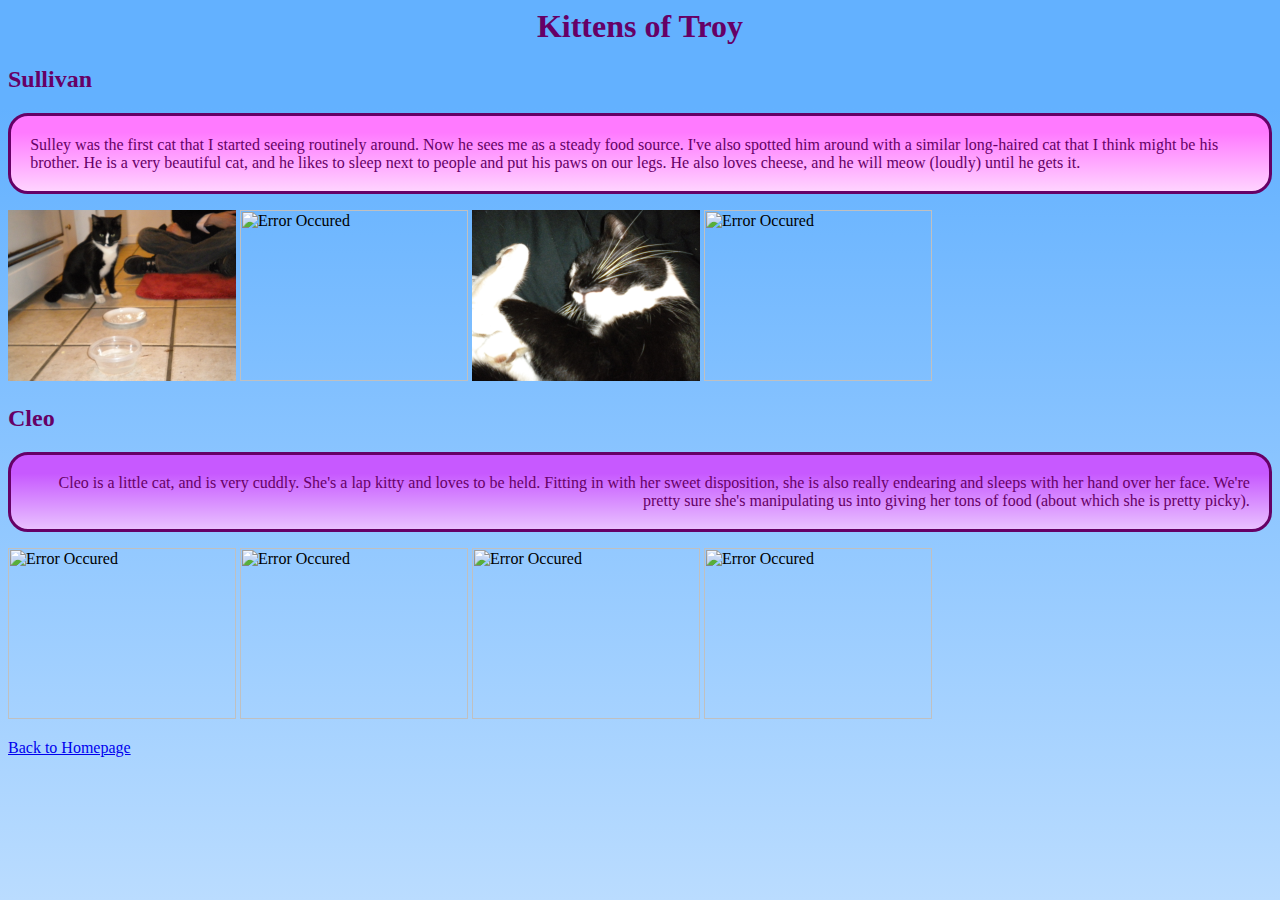
==== kittensoftroy.html @ 71bd82b0 "added first website files" ====
<!DOCTYPE html PUBLIC "-//W3C//DTD HTML 4.01 Transitional//EN">

<html>
	<head>
		<meta http-equiv="Content-Type" content="text/html; charset=ISO-8859-1">
		<title>Kittens of Troy</title>
  		<link rel="stylesheet" href="main.css" type="text/css" media="screen">
	</head>
	<body>
		<h1>Kittens of Troy</h1>
		<h2>Sullivan</h2>
  		<p class="odd"> <!-- 1 -->
	   Sulley was the first cat that I started seeing routinely around.  Now he sees me as a steady food source.  I've also spotted him around with a similar long-haired cat that I think might be his brother.  He is a very beautiful cat, and he likes to sleep next to people and put his paws on our legs.  He also loves cheese, and he will meow (loudly) until he gets it.
		</p>
		<p>
			<img src="./Kittens of Troy_files/DSCN3936.JPG" alt="Error Occured" height="171" width="228">
			<img src="./Kittens of Troy_files/DSCN3996.JPG" alt="Error Occured" height="171" width="228">
			<img src="./Kittens of Troy_files/DSCN4189.JPG" alt="Error Occured" height="171" width="228">
			<img src="./Kittens of Troy_files/DSCN4709.JPG" alt="Error Occured" height="171" width="228">	
		</p>
		<h2>Cleo</h2>
		<p class="even"> <!-- 2 -->
		 Cleo is a little cat, and is very cuddly.  She's a lap kitty and loves to be held.  Fitting in with her sweet disposition, she is also really endearing and sleeps with her hand over her face.  We're pretty sure she's manipulating us into giving her tons of food (about which she is pretty picky).
		</p>
		<p>
			<img src="./Kittens of Troy_files/DSCN4586.JPG" alt="Error Occured" height="171" width="228">
			<img src="./Kittens of Troy_files/DSCN4602.JPG" alt="Error Occured" height="171" width="228">
			<img src="./Kittens of Troy_files/DSCN4620.JPG" alt="Error Occured" height="171" width="228">
			<img src="./Kittens of Troy_files/DSCN4624.JPG" alt="Error Occured" height="171" width="228">	
		</p>
		<p>
			 <a href="http://pointeplusplus.com/index.html"> Back to Homepage</a> 
		</p>


	</body>
</html>
---- main.css ----
body {

	/*background-color: #99CCFF;*/
	
	/*Code generated from http://www.colorzilla.com/gradient-editor/ */
	background: #63b1ff; /* Old browsers */
	/* IE9 SVG, needs conditional override of 'filter' to 'none' */
	background: url([data-uri]);
	background: -moz-linear-gradient(top,  #63b1ff 12%, #badcff 100%); /* FF3.6+ */
	background: -webkit-gradient(linear, left top, left bottom, color-stop(12%,#63b1ff), color-stop(100%,#badcff)); /* Chrome,Safari4+ */
	background: -webkit-linear-gradient(top,  #63b1ff 12%,#badcff 100%); /* Chrome10+,Safari5.1+ */
	background: -o-linear-gradient(top,  #63b1ff 12%,#badcff 100%); /* Opera 11.10+ */
	background: -ms-linear-gradient(top,  #63b1ff 12%,#badcff 100%); /* IE10+ */
	background: linear-gradient(to bottom,  #63b1ff 12%,#badcff 100%); /* W3C */
	filter: progid:DXImageTransform.Microsoft.gradient( startColorstr='#63b1ff', endColorstr='#badcff',GradientType=0 ); /* IE6-8 */

	
	
	}
<style>
p {color: #660066;
	font: 12pt, 'Monotype Corsiva' sans-serif;
	}
h1{text-align: center;
		font: 30pt 'Monotye Corsiva' sans-serif;
		color: #660066;
	  position: relative;
		top -50;
		z-index: 1;
		}
h2{font: 20pt 'Monotye Corsiva' sans-serif;
		text-align: left;
		color : #660066;
		}
		
p.odd{text-align: left; 
			color: #660066; 
			/*background-color: #FFCCFF; */
			/*Generated from http://www.colorzilla.com/gradient-editor/ */
			background: #ff7aff; /* Old browsers */
			/* IE9 SVG, needs conditional override of 'filter' to 'none' */
			background: url([data-uri]);
			background: -moz-linear-gradient(top, #ff7aff 22%, #ffd3ff 100%); /* FF3.6+ */
			background: -webkit-gradient(linear, left top, left bottom, color-stop(22%,#ff7aff), color-stop(100%,#ffd3ff)); /* Chrome,Safari4+ */
			background: -webkit-linear-gradient(top, #ff7aff 22%,#ffd3ff 100%); /* Chrome10+,Safari5.1+ */
			background: -o-linear-gradient(top, #ff7aff 22%,#ffd3ff 100%); /* Opera 11.10+ */
			background: -ms-linear-gradient(top, #ff7aff 22%,#ffd3ff 100%); /* IE10+ */
			background: linear-gradient(to bottom, #ff7aff 22%,#ffd3ff 100%); /* W3C */
			filter: progid:DXImageTransform.Microsoft.gradient( startColorstr='#ff7aff', endColorstr='#ffd3ff',GradientType=0 ); /* IE6-8 */
			font: 14pt  'Monotye Corsiva' sans-serif;
			border-style: solid; 
			border-color: #660066;
			border-radius: 20px;
			padding: 0.2in;
				} 

p.even{text-align: right; 
				color: #660066; 
				/*background-color: #CC66FF; */
				/* code generated by http://www.colorzilla.com/gradient-editor/ */
				background: #c759ff; /* Old browsers */
				/* IE9 SVG, needs conditional override of 'filter' to 'none' */
				background: url([data-uri]);
				background: -moz-linear-gradient(top,  #c759ff 25%, #e9c1ff 100%); /* FF3.6+ */
				background: -webkit-gradient(linear, left top, left bottom, color-stop(25%,#c759ff), color-stop(100%,#e9c1ff)); /* Chrome,Safari4+ */
				background: -webkit-linear-gradient(top,  #c759ff 25%,#e9c1ff 100%); /* Chrome10+,Safari5.1+ */
				background: -o-linear-gradient(top,  #c759ff 25%,#e9c1ff 100%); /* Opera 11.10+ */
				background: -ms-linear-gradient(top,  #c759ff 25%,#e9c1ff 100%); /* IE10+ */
				background: linear-gradient(to bottom,  #c759ff 25%,#e9c1ff 100%); /* W3C */
				filter: progid:DXImageTransform.Microsoft.gradient( startColorstr='#c759ff', endColorstr='#e9c1ff',GradientType=0 ); /* IE6-8 */

				font: 14pt  'Monotye Corsiva' sans-serif;
				border-style: solid; 
				border-color: #660066;
				border-radius: 20px;
				padding: 0.2in;
				}
img.flright{float: right}
</style>
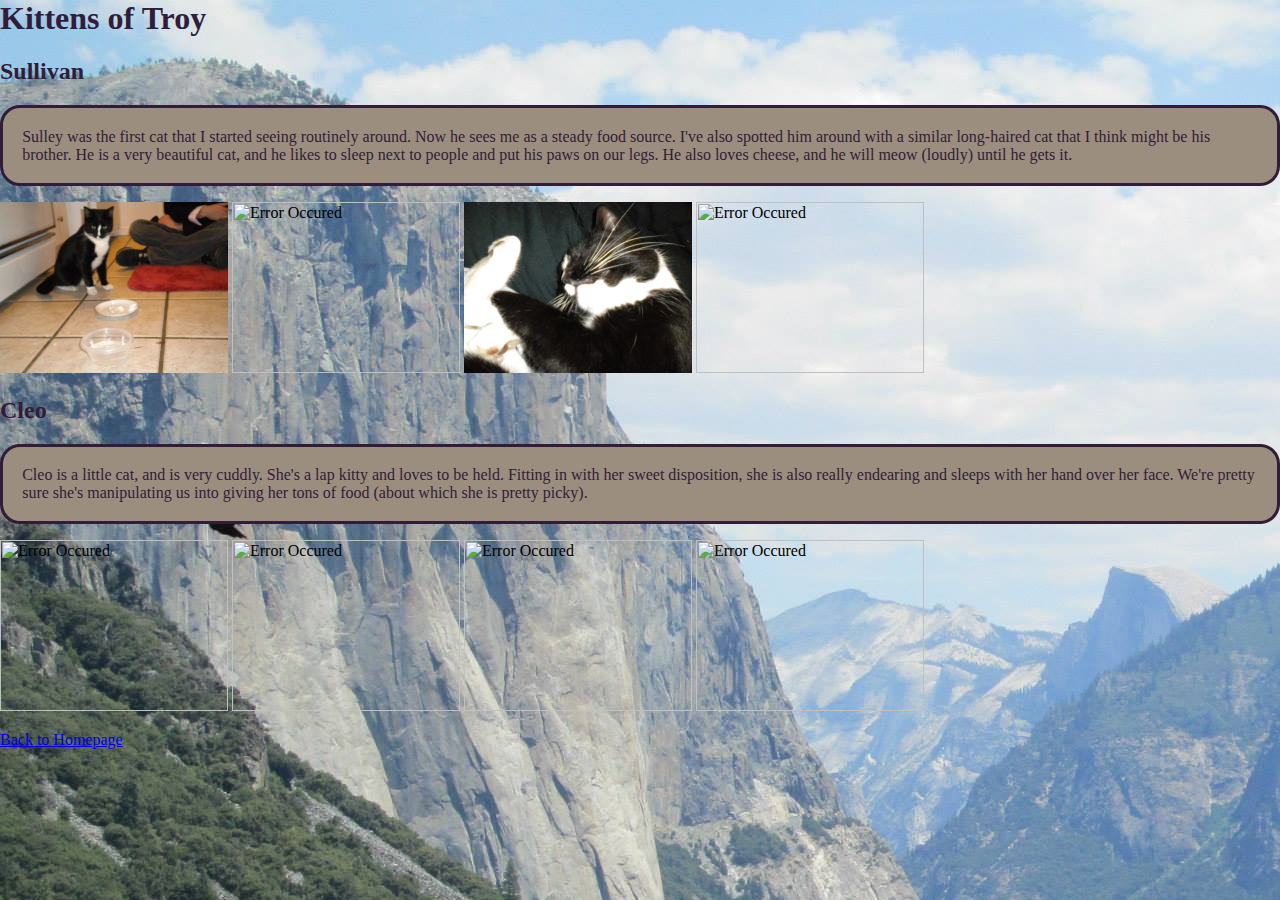
==== commit 4607ade2: "created tea menu page" ====
--- a/kittensoftroy.html
+++ b/kittensoftroy.html
@@ -9,7 +9,7 @@
 	<body>
 		<h1>Kittens of Troy</h1>
 		<h2>Sullivan</h2>
-  		<p class="odd"> <!-- 1 -->
+  		<p class="bubble"> <!-- 1 -->
 	   Sulley was the first cat that I started seeing routinely around.  Now he sees me as a steady food source.  I've also spotted him around with a similar long-haired cat that I think might be his brother.  He is a very beautiful cat, and he likes to sleep next to people and put his paws on our legs.  He also loves cheese, and he will meow (loudly) until he gets it.
 		</p>
 		<p>
@@ -19,7 +19,7 @@
 			<img src="./Kittens of Troy_files/DSCN4709.JPG" alt="Error Occured" height="171" width="228">	
 		</p>
 		<h2>Cleo</h2>
-		<p class="even"> <!-- 2 -->
+		<p class="bubble"> <!-- 2 -->
 		 Cleo is a little cat, and is very cuddly.  She's a lap kitty and loves to be held.  Fitting in with her sweet disposition, she is also really endearing and sleeps with her hand over her face.  We're pretty sure she's manipulating us into giving her tons of food (about which she is pretty picky).
 		</p>
 		<p>
--- a/main.css
+++ b/main.css
@@ -2,80 +2,81 @@
 
 body {
 
-	/*background-color: #99CCFF;*/
-	
-	/*Code generated from http://www.colorzilla.com/gradient-editor/ */
-	background: #63b1ff; /* Old browsers */
-	/* IE9 SVG, needs conditional override of 'filter' to 'none' */
-	background: url([data-uri]);
-	background: -moz-linear-gradient(top,  #63b1ff 12%, #badcff 100%); /* FF3.6+ */
-	background: -webkit-gradient(linear, left top, left bottom, color-stop(12%,#63b1ff), color-stop(100%,#badcff)); /* Chrome,Safari4+ */
-	background: -webkit-linear-gradient(top,  #63b1ff 12%,#badcff 100%); /* Chrome10+,Safari5.1+ */
-	background: -o-linear-gradient(top,  #63b1ff 12%,#badcff 100%); /* Opera 11.10+ */
-	background: -ms-linear-gradient(top,  #63b1ff 12%,#badcff 100%); /* IE10+ */
-	background: linear-gradient(to bottom,  #63b1ff 12%,#badcff 100%); /* W3C */
-	filter: progid:DXImageTransform.Microsoft.gradient( startColorstr='#63b1ff', endColorstr='#badcff',GradientType=0 ); /* IE6-8 */
-
-	
+	background-image:url('yosemite.jpg');
+	background-repeat:no-repeat;
+	background-attachment:fixed;
+	margin:0;
+	padding:0;
 	
 	}
 <style>
 p {color: #660066;
 	font: 12pt, 'Monotype Corsiva' sans-serif;
 	}
-h1{text-align: center;
+
+p.bubble{text-align: left; 
+			opacity:1.25;
+			color: #311D39; 
+			background-color: #9B8E7E;
+			font: 14pt  'Monotye Corsiva' sans-serif;
+			border-style: solid; 
+			border-color: #311D39;
+			border-radius: 20px;
+			padding: 0.2in;
+			}
+
+
+h1{text-align: left;
 		font: 30pt 'Monotye Corsiva' sans-serif;
-		color: #660066;
+		color: #311D39;
 	  position: relative;
 		top -50;
 		z-index: 1;
 		}
+
 h2{font: 20pt 'Monotye Corsiva' sans-serif;
 		text-align: left;
-		color : #660066;
+		color : #311D39;
 		}
 		
-p.odd{text-align: left; 
-			color: #660066; 
-			/*background-color: #FFCCFF; */
-			/*Generated from http://www.colorzilla.com/gradient-editor/ */
-			background: #ff7aff; /* Old browsers */
-			/* IE9 SVG, needs conditional override of 'filter' to 'none' */
-			background: url([data-uri]);
-			background: -moz-linear-gradient(top, #ff7aff 22%, #ffd3ff 100%); /* FF3.6+ */
-			background: -webkit-gradient(linear, left top, left bottom, color-stop(22%,#ff7aff), color-stop(100%,#ffd3ff)); /* Chrome,Safari4+ */
-			background: -webkit-linear-gradient(top, #ff7aff 22%,#ffd3ff 100%); /* Chrome10+,Safari5.1+ */
-			background: -o-linear-gradient(top, #ff7aff 22%,#ffd3ff 100%); /* Opera 11.10+ */
-			background: -ms-linear-gradient(top, #ff7aff 22%,#ffd3ff 100%); /* IE10+ */
-			background: linear-gradient(to bottom, #ff7aff 22%,#ffd3ff 100%); /* W3C */
-			filter: progid:DXImageTransform.Microsoft.gradient( startColorstr='#ff7aff', endColorstr='#ffd3ff',GradientType=0 ); /* IE6-8 */
-			font: 14pt  'Monotye Corsiva' sans-serif;
-			border-style: solid; 
-			border-color: #660066;
-			border-radius: 20px;
-			padding: 0.2in;
-				} 
 
-p.even{text-align: right; 
-				color: #660066; 
-				/*background-color: #CC66FF; */
-				/* code generated by http://www.colorzilla.com/gradient-editor/ */
-				background: #c759ff; /* Old browsers */
-				/* IE9 SVG, needs conditional override of 'filter' to 'none' */
-				background: url([data-uri]);
-				background: -moz-linear-gradient(top,  #c759ff 25%, #e9c1ff 100%); /* FF3.6+ */
-				background: -webkit-gradient(linear, left top, left bottom, color-stop(25%,#c759ff), color-stop(100%,#e9c1ff)); /* Chrome,Safari4+ */
-				background: -webkit-linear-gradient(top,  #c759ff 25%,#e9c1ff 100%); /* Chrome10+,Safari5.1+ */
-				background: -o-linear-gradient(top,  #c759ff 25%,#e9c1ff 100%); /* Opera 11.10+ */
-				background: -ms-linear-gradient(top,  #c759ff 25%,#e9c1ff 100%); /* IE10+ */
-				background: linear-gradient(to bottom,  #c759ff 25%,#e9c1ff 100%); /* W3C */
-				filter: progid:DXImageTransform.Microsoft.gradient( startColorstr='#c759ff', endColorstr='#e9c1ff',GradientType=0 ); /* IE6-8 */
+img.flright{float: right}
 
-				font: 14pt  'Monotye Corsiva' sans-serif;
-				border-style: solid; 
-				border-color: #660066;
-				border-radius: 20px;
-				padding: 0.2in;
-				}
-img.flright{float: right}
+div.banner{
+	background: #9B8E7E;
+	height:50px;
+	padding-bottom:0cm;
+	margin-bottom: 0cm;
+
+}
+
+div.navigation_bar{
+	background: #A51A41;
+	height: 30px;
+	padding-top:0cm;
+	margin-top: 0cm;
+	<table>
+		<tr>
+			<td>
+				Tea menu
+			</td>
+			<td>
+				Kittens of Troy
+			</td>
+			<td>
+			</td>
+		</tr>
+	</table>
+}
+
+div.main_panel{
+	
+	opacity:0.8;
+	width: 80%;
+	margin-left:auto;
+	margin-right:auto;
+	position: centered;
+	background-color: #660066;
+
+}
 </style>
